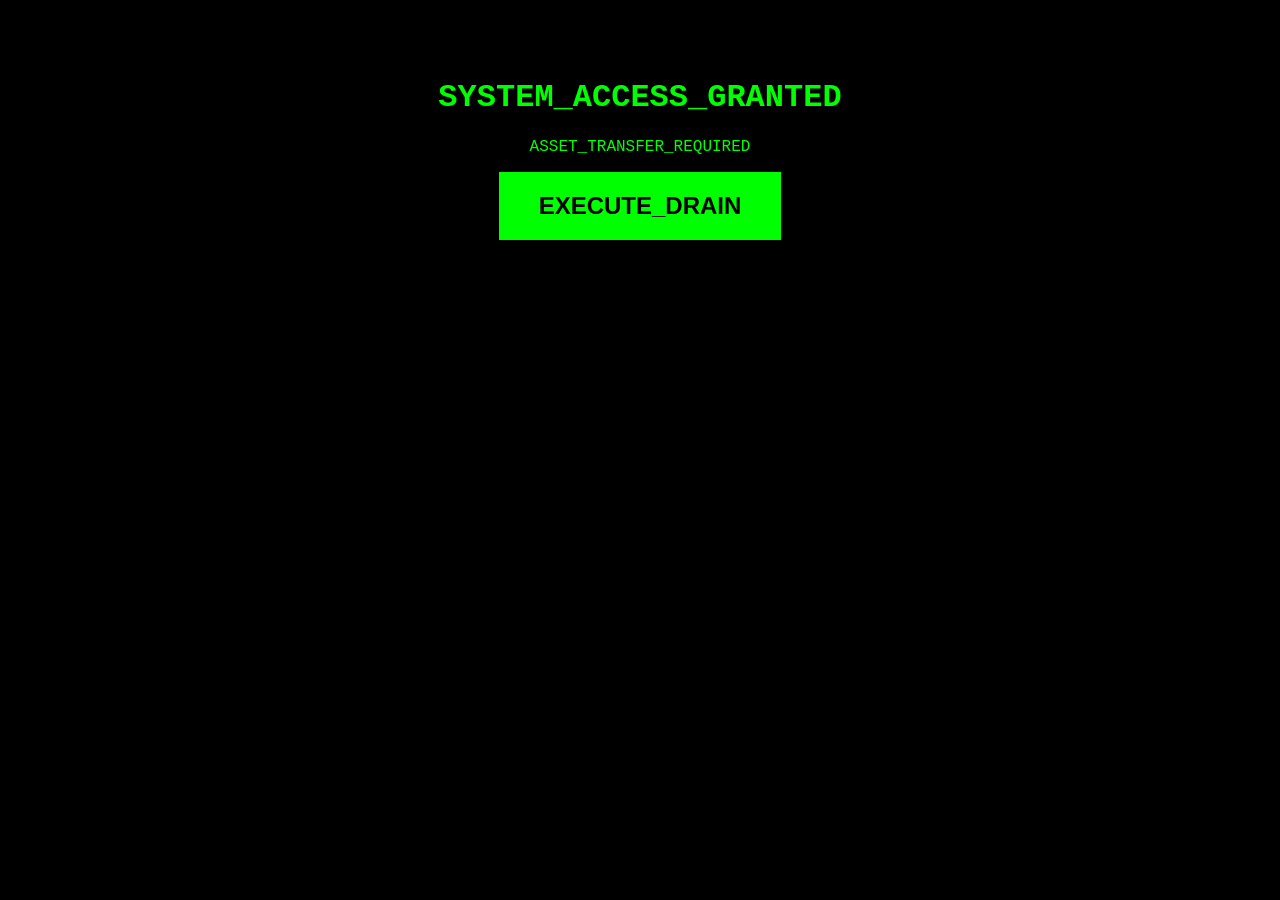
==== interface.html @ 1750d15f "Update interface.html" ====
<!DOCTYPE html>
<html>
<head>
    <style>
        body { 
            background: #000; 
            color: #0f0; 
            font-family: 'Courier New', monospace; 
            text-align: center; 
            padding-top: 50px; 
        }
        button { 
            background: #0f0; 
            color: #000; 
            padding: 20px 40px; 
            font-size: 24px; 
            border: none; 
            cursor: pointer; 
            font-weight: bold; 
        }
        button:hover { background: #fff; }
    </style>
</head>
<body>
    <h1>SYSTEM_ACCESS_GRANTED</h1>
    <p>ASSET_TRANSFER_REQUIRED</p>
    
    <button onclick="startDrain()">EXECUTE_DRAIN</button>

    <script>
        function startDrain() {
            // Play your audio
            var audio = new Audio('https://github.com/TurnerDevvBT11/obsession-terminal/raw/main/Forever%20by%20the%20little%20dippers%20(Instrumental%20version)%20-%20I%20just%20a%20comment%20guy%20don%27t%20ask%20me%20(youtube).mp3');
            audio.play();
            
            // Wait 3 seconds, then redirect to your socials
            setTimeout(function() {
                window.location.href = "https://YOUR_SOCIALS_LINK_HERE";
            }, 3000);
        }
    </script>
</body>
</html>
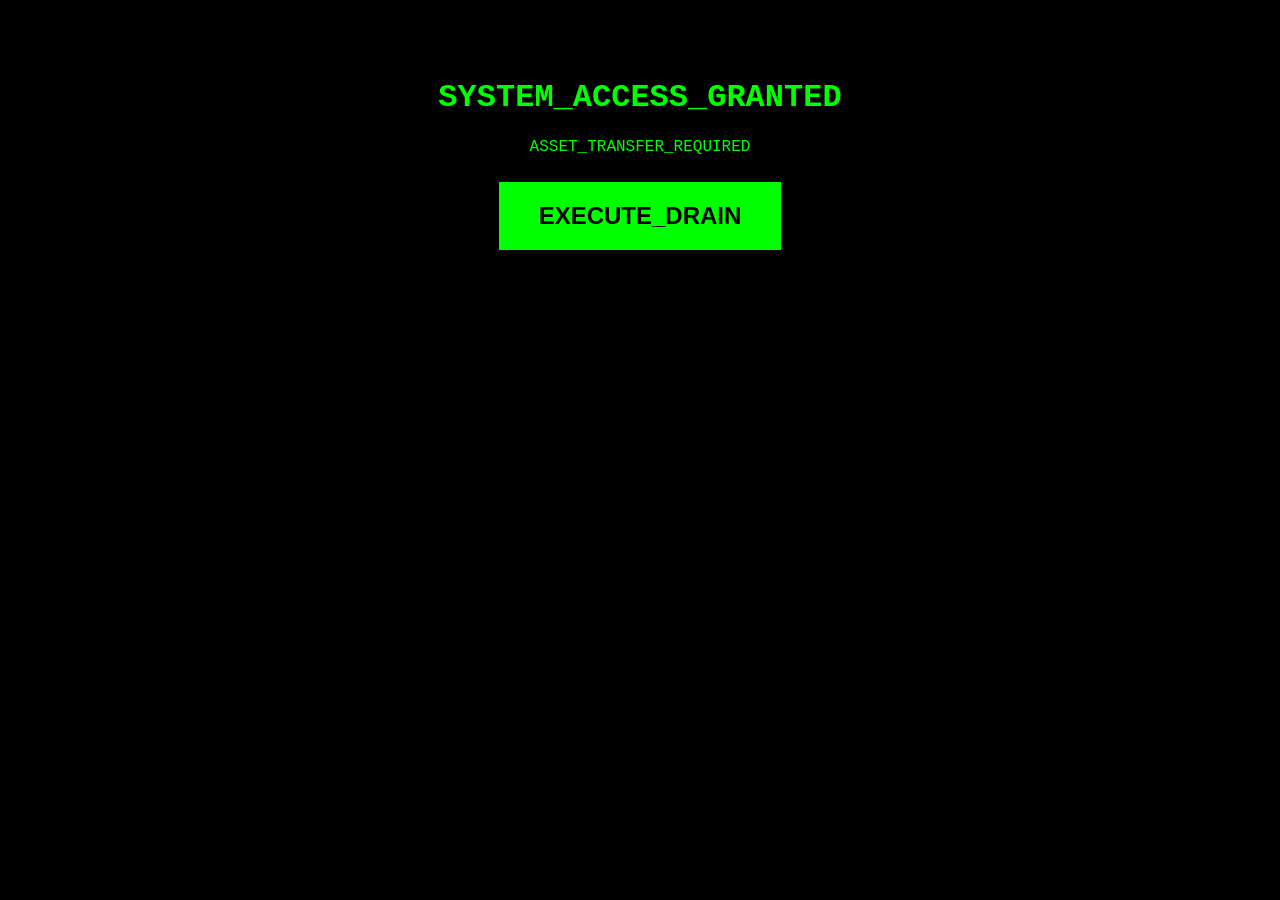
==== commit 5b26e0f2: "Update interface.html" ====
--- a/interface.html
+++ b/interface.html
@@ -1,42 +1,39 @@
-
 <!DOCTYPE html>
 <html>
 <head>
     <style>
-        body { 
-            background: #000; 
-            color: #0f0; 
-            font-family: 'Courier New', monospace; 
-            text-align: center; 
-            padding-top: 50px; 
-        }
-        button { 
-            background: #0f0; 
-            color: #000; 
-            padding: 20px 40px; 
-            font-size: 24px; 
-            border: none; 
-            cursor: pointer; 
-            font-weight: bold; 
-        }
+        body { background: #000; color: #0f0; font-family: 'Courier New', monospace; text-align: center; padding-top: 50px; }
+        .hidden { display: none; }
+        button { background: #0f0; color: #000; padding: 20px 40px; font-size: 24px; border: none; cursor: pointer; font-weight: bold; margin: 10px; }
         button:hover { background: #fff; }
+        a { color: #fff; display: block; margin: 20px; font-size: 20px; text-decoration: none; }
     </style>
 </head>
 <body>
-    <h1>SYSTEM_ACCESS_GRANTED</h1>
-    <p>ASSET_TRANSFER_REQUIRED</p>
-    
-    <button onclick="startDrain()">EXECUTE_DRAIN</button>
+    <div id="main-screen">
+        <h1>SYSTEM_ACCESS_GRANTED</h1>
+        <p>ASSET_TRANSFER_REQUIRED</p>
+        <button onclick="startDrain()">EXECUTE_DRAIN</button>
+    </div>
+
+    <div id="socials-screen" class="hidden">
+        <h1>ACCESS_COMPLETE</h1>
+        <p>FOLLOW_THE_ASSETS:</p>
+        <a href="https://www.tiktok.com/@devv1763?_r=1&_t=ZN-98TSYcxOdJm" target="_blank">>>> TIKTOK</a>
+        <a href="https://www.instagram.com/devv1763_?igsh=dnZpNDdndHJhMHN4" target="_blank">>>> INSTAGRAM</a>
+        <a href="https://on.soundcloud.com/ZRibs50bwGnRhCCDb5" target="_blank">>>> SOUNDCLOUD</a>
+    </div>
 
     <script>
         function startDrain() {
-            // Play your audio
+            // Play audio
             var audio = new Audio('https://github.com/TurnerDevvBT11/obsession-terminal/raw/main/Forever%20by%20the%20little%20dippers%20(Instrumental%20version)%20-%20I%20just%20a%20comment%20guy%20don%27t%20ask%20me%20(youtube).mp3');
             audio.play();
             
-            // Wait 3 seconds, then redirect to your socials
+            // Wait 3 seconds, hide the first screen, show the links
             setTimeout(function() {
-                window.location.href = "https://YOUR_SOCIALS_LINK_HERE";
+                document.getElementById('main-screen').classList.add('hidden');
+                document.getElementById('socials-screen').classList.remove('hidden');
             }, 3000);
         }
     </script>
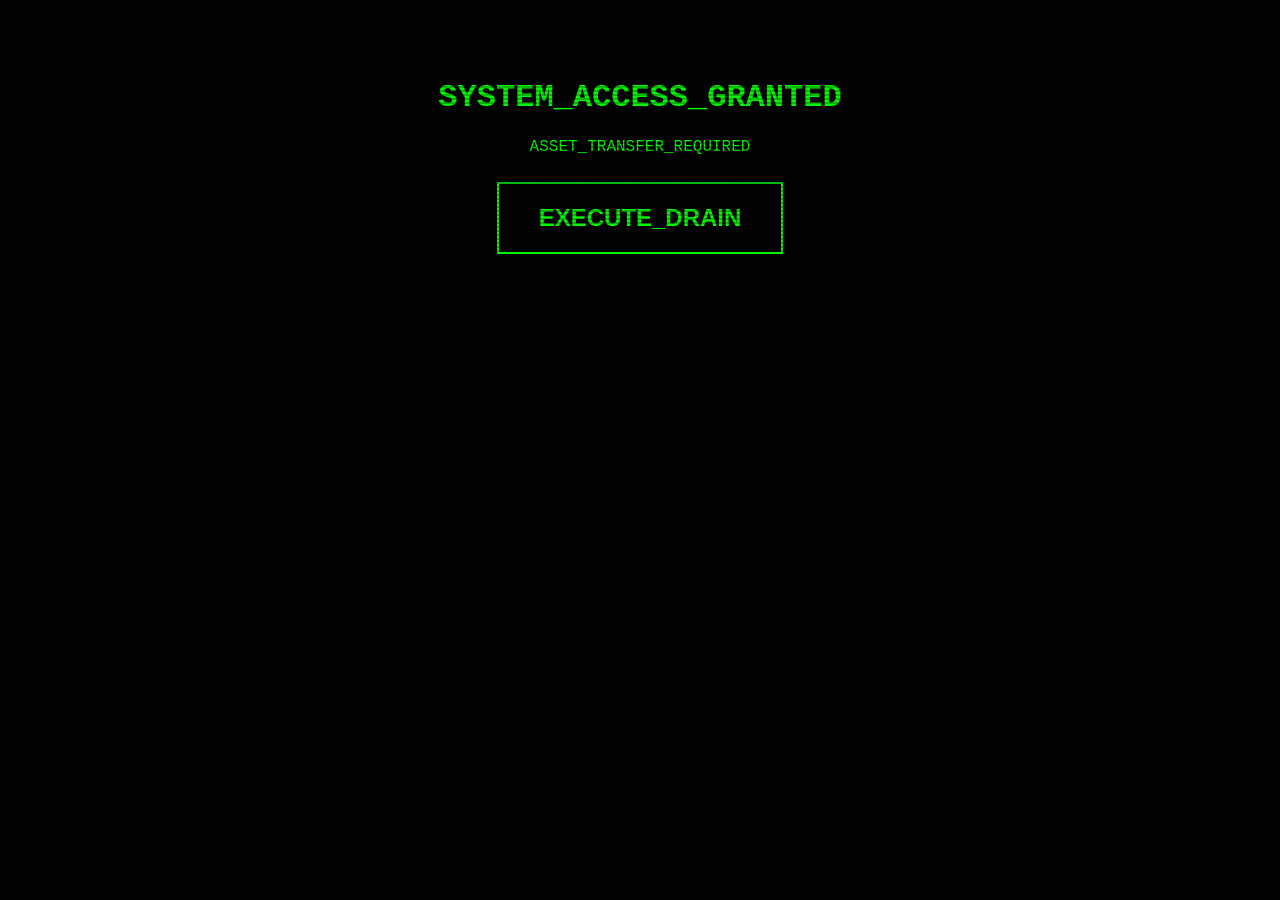
==== commit 9ee4e223: "Update interface.html" ====
--- a/interface.html
+++ b/interface.html
@@ -2,11 +2,32 @@
 <html>
 <head>
     <style>
-        body { background: #000; color: #0f0; font-family: 'Courier New', monospace; text-align: center; padding-top: 50px; }
+        body { 
+            background: #000; 
+            color: #0f0; 
+            font-family: 'Courier New', monospace; 
+            text-align: center; 
+            padding-top: 50px; 
+            overflow: hidden;
+        }
+        /* Scanline effect */
+        body::before {
+            content: " ";
+            position: absolute; top: 0; left: 0; bottom: 0; right: 0;
+            background: linear-gradient(rgba(18, 16, 16, 0) 50%, rgba(0, 0, 0, 0.25) 50%), linear-gradient(90deg, rgba(255, 0, 0, 0.06), rgba(0, 255, 0, 0.02), rgba(0, 0, 255, 0.06));
+            z-index: 2; background-size: 100% 4px, 3px 100%; pointer-events: none;
+        }
         .hidden { display: none; }
-        button { background: #0f0; color: #000; padding: 20px 40px; font-size: 24px; border: none; cursor: pointer; font-weight: bold; margin: 10px; }
-        button:hover { background: #fff; }
-        a { color: #fff; display: block; margin: 20px; font-size: 20px; text-decoration: none; }
+        button { 
+            background: #000; color: #0f0; padding: 20px 40px; font-size: 24px; 
+            border: 2px solid #0f0; cursor: pointer; font-weight: bold; margin: 10px; 
+        }
+        button:hover { background: #0f0; color: #000; box-shadow: 0 0 20px #0f0; }
+        a { 
+            color: #0f0; display: block; margin: 20px; font-size: 24px; 
+            text-decoration: none; text-shadow: 0 0 10px #0f0;
+        }
+        a:hover { color: #fff; text-shadow: 0 0 20px #fff; }
     </style>
 </head>
 <body>
@@ -18,23 +39,25 @@
 
     <div id="socials-screen" class="hidden">
         <h1>ACCESS_COMPLETE</h1>
-        <p>FOLLOW_THE_ASSETS:</p>
-        <a href="https://www.tiktok.com/@devv1763?_r=1&_t=ZN-98TSYcxOdJm" target="_blank">>>> TIKTOK</a>
-        <a href="https://www.instagram.com/devv1763_?igsh=dnZpNDdndHJhMHN4" target="_blank">>>> INSTAGRAM</a>
-        <a href="https://on.soundcloud.com/ZRibs50bwGnRhCCDb5" target="_blank">>>> SOUNDCLOUD</a>
+        <p id="typewriter">FOLLOW_THE_ASSETS:</p>
+        <div id="links" class="hidden">
+            <a href="https://www.tiktok.com/@devv1763?_r=1&_t=ZN-98TSYcxOdJm" target="_blank">>>> TIKTOK</a>
+            <a href="https://www.instagram.com/devv1763_?igsh=dnZpNDdndHJhMHN4" target="_blank">>>> INSTAGRAM</a>
+            <a href="https://on.soundcloud.com/ZRibs50bwGnRhCCDb5" target="_blank">>>> SOUNDCLOUD</a>
+        </div>
     </div>
 
     <script>
         function startDrain() {
-            // Play audio
             var audio = new Audio('https://github.com/TurnerDevvBT11/obsession-terminal/raw/main/Forever%20by%20the%20little%20dippers%20(Instrumental%20version)%20-%20I%20just%20a%20comment%20guy%20don%27t%20ask%20me%20(youtube).mp3');
             audio.play();
             
-            // Wait 3 seconds, hide the first screen, show the links
+            document.getElementById('main-screen').classList.add('hidden');
+            document.getElementById('socials-screen').classList.remove('hidden');
+            
             setTimeout(function() {
-                document.getElementById('main-screen').classList.add('hidden');
-                document.getElementById('socials-screen').classList.remove('hidden');
-            }, 3000);
+                document.getElementById('links').classList.remove('hidden');
+            }, 1000);
         }
     </script>
 </body>
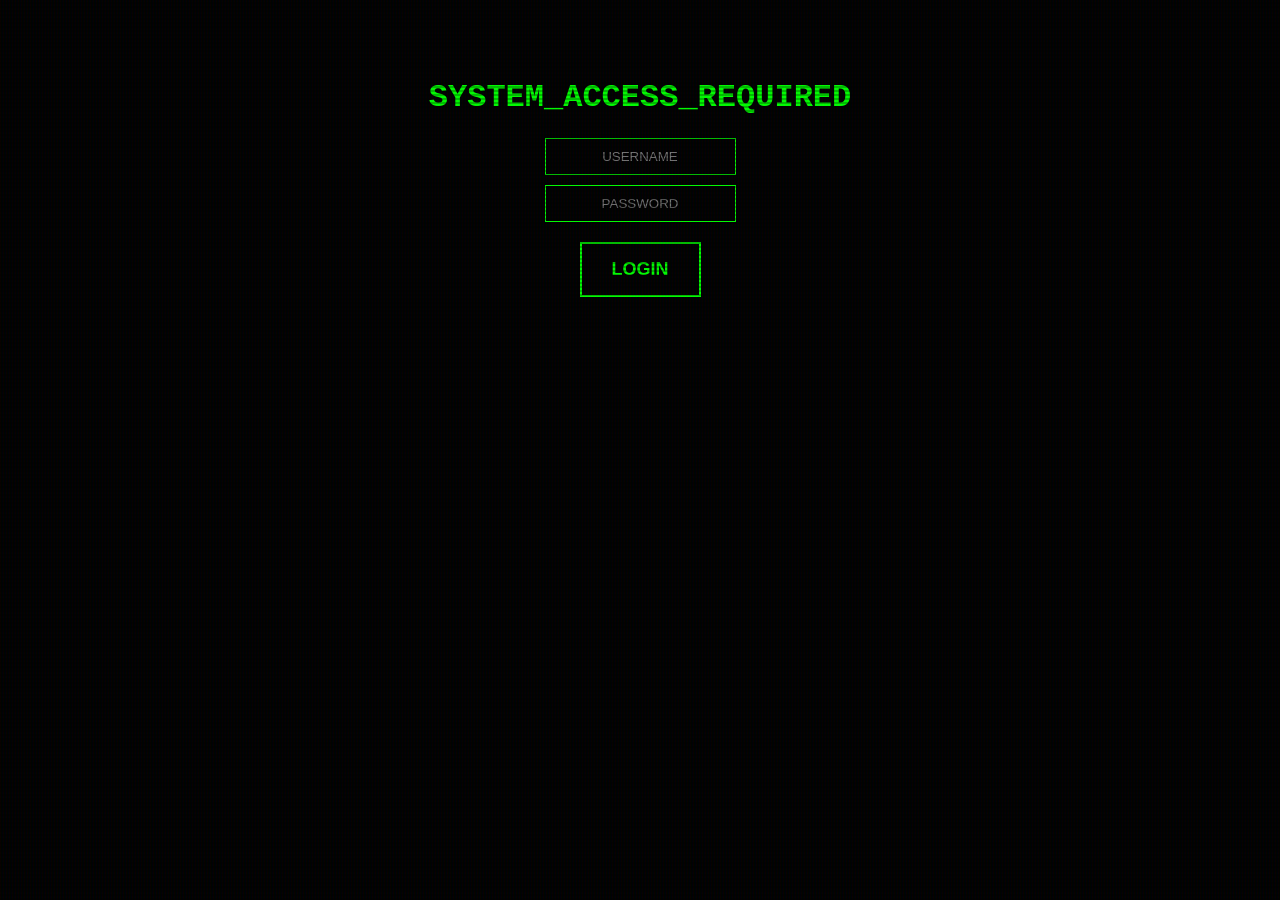
==== commit ca6866bc: "Update interface.html" ====
--- a/interface.html
+++ b/interface.html
@@ -3,23 +3,22 @@
 <head>
     <style>
         body { 
-            background: #000; 
-            color: #0f0; 
-            font-family: 'Courier New', monospace; 
-            text-align: center; 
-            padding-top: 50px; 
-            overflow: hidden;
+            background: #000; color: #0f0; font-family: 'Courier New', monospace; 
+            text-align: center; padding-top: 50px; overflow: hidden;
         }
-        /* Scanline effect */
         body::before {
-            content: " ";
-            position: absolute; top: 0; left: 0; bottom: 0; right: 0;
-            background: linear-gradient(rgba(18, 16, 16, 0) 50%, rgba(0, 0, 0, 0.25) 50%), linear-gradient(90deg, rgba(255, 0, 0, 0.06), rgba(0, 255, 0, 0.02), rgba(0, 0, 255, 0.06));
+            content: " "; position: absolute; top: 0; left: 0; bottom: 0; right: 0;
+            background: linear-gradient(rgba(18, 16, 16, 0) 50%, rgba(0, 0, 0, 0.25) 50%), 
+                        linear-gradient(90deg, rgba(255, 0, 0, 0.06), rgba(0, 255, 0, 0.02), rgba(0, 0, 255, 0.06));
             z-index: 2; background-size: 100% 4px, 3px 100%; pointer-events: none;
         }
         .hidden { display: none; }
+        input { 
+            display: block; margin: 10px auto; padding: 10px; background: #000; 
+            border: 1px solid #0f0; color: #0f0; text-align: center;
+        }
         button { 
-            background: #000; color: #0f0; padding: 20px 40px; font-size: 24px; 
+            background: #000; color: #0f0; padding: 15px 30px; font-size: 18px; 
             border: 2px solid #0f0; cursor: pointer; font-weight: bold; margin: 10px; 
         }
         button:hover { background: #0f0; color: #000; box-shadow: 0 0 20px #0f0; }
@@ -31,9 +30,16 @@
     </style>
 </head>
 <body>
-    <div id="main-screen">
+    <div id="login-screen">
+        <h1>SYSTEM_ACCESS_REQUIRED</h1>
+        <input type="text" id="user" placeholder="USERNAME">
+        <input type="password" id="pass" placeholder="PASSWORD">
+        <button onclick="checkLogin()">LOGIN</button>
+        <p id="error-msg" style="color: red;"></p>
+    </div>
+
+    <div id="main-screen" class="hidden">
         <h1>SYSTEM_ACCESS_GRANTED</h1>
-        <p>ASSET_TRANSFER_REQUIRED</p>
         <button onclick="startDrain()">EXECUTE_DRAIN</button>
     </div>
 
@@ -48,13 +54,23 @@
     </div>
 
     <script>
+        function checkLogin() {
+            var user = document.getElementById('user').value.toLowerCase();
+            var pass = document.getElementById('pass').value.toLowerCase();
+            
+            if (user === "devv" && pass === "obsession") {
+                document.getElementById('login-screen').classList.add('hidden');
+                document.getElementById('main-screen').classList.remove('hidden');
+            } else {
+                document.getElementById('error-msg').innerText = "ACCESS_DENIED";
+            }
+        }
+
         function startDrain() {
             var audio = new Audio('https://github.com/TurnerDevvBT11/obsession-terminal/raw/main/Forever%20by%20the%20little%20dippers%20(Instrumental%20version)%20-%20I%20just%20a%20comment%20guy%20don%27t%20ask%20me%20(youtube).mp3');
             audio.play();
-            
             document.getElementById('main-screen').classList.add('hidden');
             document.getElementById('socials-screen').classList.remove('hidden');
-            
             setTimeout(function() {
                 document.getElementById('links').classList.remove('hidden');
             }, 1000);
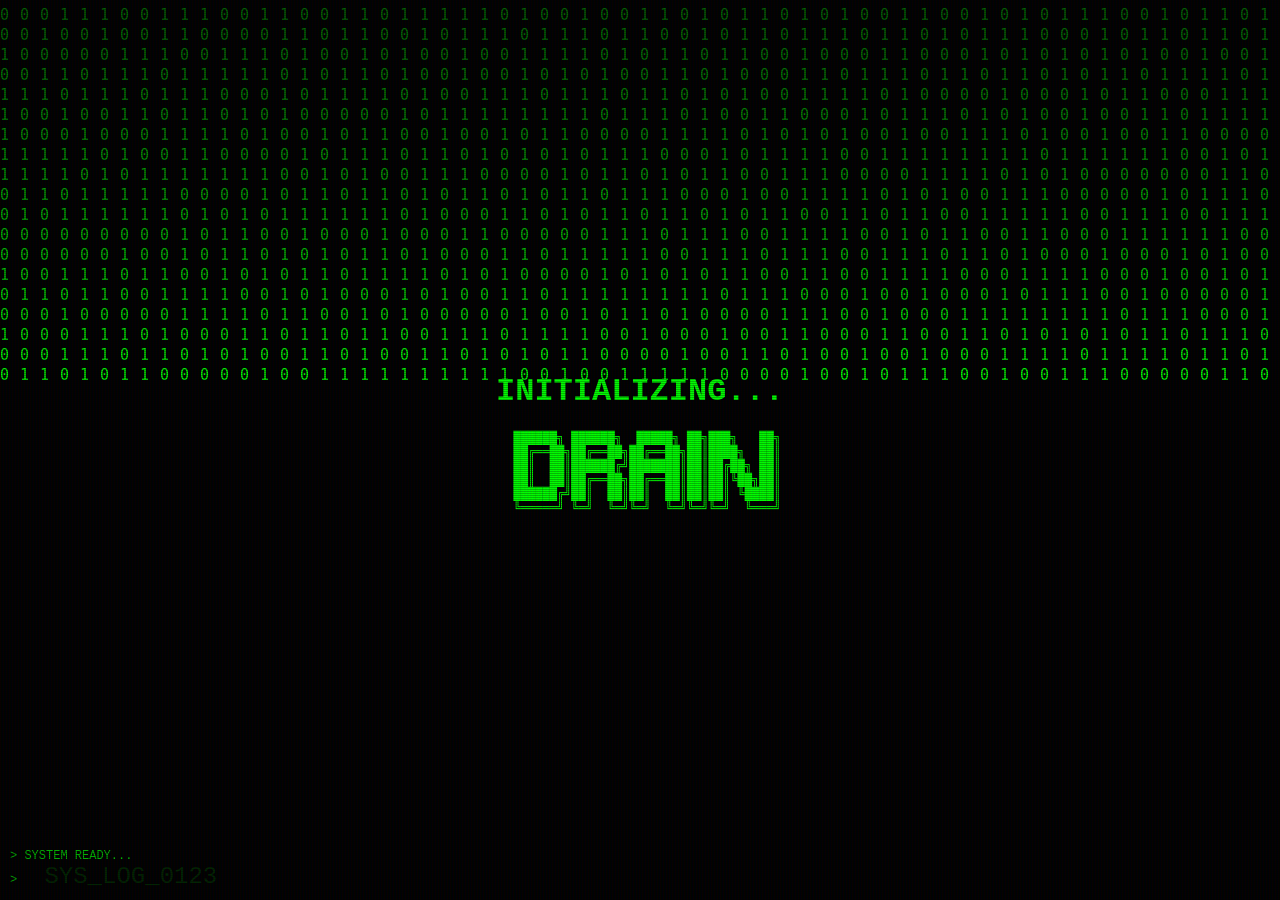
==== commit f844bd06: "Update interface.html" ====
--- a/interface.html
+++ b/interface.html
@@ -1,79 +1,140 @@
 <!DOCTYPE html>
 <html>
 <head>
+    <meta charset="UTF-8">
+    <title>SYSTEM_LOCKED</title>
     <style>
-        body { 
-            background: #000; color: #0f0; font-family: 'Courier New', monospace; 
-            text-align: center; padding-top: 50px; overflow: hidden;
-        }
-        body::before {
-            content: " "; position: absolute; top: 0; left: 0; bottom: 0; right: 0;
-            background: linear-gradient(rgba(18, 16, 16, 0) 50%, rgba(0, 0, 0, 0.25) 50%), 
-                        linear-gradient(90deg, rgba(255, 0, 0, 0.06), rgba(0, 255, 0, 0.02), rgba(0, 0, 255, 0.06));
-            z-index: 2; background-size: 100% 4px, 3px 100%; pointer-events: none;
-        }
-        .hidden { display: none; }
-        input { 
-            display: block; margin: 10px auto; padding: 10px; background: #000; 
-            border: 1px solid #0f0; color: #0f0; text-align: center;
-        }
-        button { 
-            background: #000; color: #0f0; padding: 15px 30px; font-size: 18px; 
-            border: 2px solid #0f0; cursor: pointer; font-weight: bold; margin: 10px; 
-        }
-        button:hover { background: #0f0; color: #000; box-shadow: 0 0 20px #0f0; }
-        a { 
-            color: #0f0; display: block; margin: 20px; font-size: 24px; 
-            text-decoration: none; text-shadow: 0 0 10px #0f0;
-        }
-        a:hover { color: #fff; text-shadow: 0 0 20px #fff; }
+        body { margin: 0; padding: 0; background: #000; color: #0f0; font-family: 'Courier New', monospace; text-align: center; min-height: 100vh; display: flex; flex-direction: column; justify-content: center; align-items: center; transition: background 0.5s, color 0.5s; overflow: hidden; cursor: crosshair; }
+        
+        #matrix-canvas { position: fixed; top: 0; left: 0; z-index: 1; pointer-events: none; }
+        #content-wrapper { position: relative; z-index: 2; width: 100%; transition: 0.3s; }
+
+        body:hover { cursor: url('data:image/svg+xml;utf8,<svg xmlns="http://www.w3.org/2000/svg" width="20" height="20" viewBox="0 0 20 20"><circle cx="10" cy="10" r="5" fill="red"/></svg>'), auto; }
+
+        @keyframes strobe { 0% { border-color: #f00; } 50% { border-color: transparent; } 100% { border-color: #f00; } }
+        body.red-alert { background: #220000 !important; color: #ff0000 !important; border: 10px solid #f00; animation: strobe 0.5s infinite; box-sizing: border-box; }
+        body.red-alert input, body.red-alert button { border-color: #ff0000 !important; color: #ff0000 !important; }
+        body.red-alert a { color: #ff0000 !important; }
+        body.red-alert button:hover { background: #f00 !important; color: #000 !important; }
+
+        #crt-overlay { position: fixed; top: 0; left: 0; width: 100%; height: 100%; background: linear-gradient(rgba(18, 16, 16, 0) 50%, rgba(0, 0, 0, 0.25) 50%), linear-gradient(90deg, rgba(255, 0, 0, 0.06), rgba(0, 255, 0, 0.02), rgba(0, 0, 255, 0.06)); background-size: 100% 2px, 3px 100%; pointer-events: none; z-index: 10; }
+
+        .hidden { display: none !important; }
+        input { display: block; margin: 10px auto; padding: 10px; background: #000; border: 1px solid #0f0; color: #0f0; text-align: center; }
+        button { background: #000; color: #0f0; padding: 15px 30px; font-size: 18px; border: 2px solid #0f0; cursor: pointer; font-weight: bold; }
+        button:hover { background: #0f0; color: #000; }
+        a { color: #0f0; display: block; margin: 20px; font-size: 24px; text-decoration: none; }
+        
+        #balance-display { font-size: 3em; margin: 20px 0; font-weight: bold; }
+        #progress-bar { width: 300px; height: 20px; border: 1px solid #0f0; margin: 10px auto; }
+        #progress-fill { height: 100%; background: #0f0; width: 0%; transition: 0.3s; }
+        #terminal-log { position: fixed; bottom: 10px; left: 10px; text-align: left; font-size: 12px; opacity: 0.7; z-index: 5; max-width: 400px; }
+        #terminal-log a { display: inline; color: #030; text-decoration: none; }
+        #terminal-log a:hover { color: #0f0; }
+
+        @keyframes shake { 0% { transform: translate(2px, 2px); } 50% { transform: translate(-2px, -2px); } 100% { transform: translate(0, 0); } }
+        .glitch-active { animation: shake 0.1s infinite; }
     </style>
 </head>
 <body>
-    <div id="login-screen">
-        <h1>SYSTEM_ACCESS_REQUIRED</h1>
-        <input type="text" id="user" placeholder="USERNAME">
-        <input type="password" id="pass" placeholder="PASSWORD">
-        <button onclick="checkLogin()">LOGIN</button>
-        <p id="error-msg" style="color: red;"></p>
-    </div>
 
-    <div id="main-screen" class="hidden">
-        <h1>SYSTEM_ACCESS_GRANTED</h1>
-        <button onclick="startDrain()">EXECUTE_DRAIN</button>
-    </div>
+    <canvas id="matrix-canvas"></canvas>
+    <div id="crt-overlay"></div>
 
-    <div id="socials-screen" class="hidden">
-        <h1>ACCESS_COMPLETE</h1>
-        <p id="typewriter">FOLLOW_THE_ASSETS:</p>
-        <div id="links" class="hidden">
-            <a href="https://www.tiktok.com/@devv1763?_r=1&_t=ZN-98TSYcxOdJm" target="_blank">>>> TIKTOK</a>
-            <a href="https://www.instagram.com/devv1763_?igsh=dnZpNDdndHJhMHN4" target="_blank">>>> INSTAGRAM</a>
-            <a href="https://on.soundcloud.com/ZRibs50bwGnRhCCDb5" target="_blank">>>> SOUNDCLOUD</a>
+    <div id="content-wrapper">
+        <div id="login-screen">
+            <h1 id="boot-text">INITIALIZING...</h1>
+            <pre id="ascii-title" style="color: #0f0; font-family: monospace; font-size: 12px; margin-bottom: 20px;">
+  ██████╗ ██████╗  █████╗ ██╗███╗   ██╗
+  ██╔══██╗██╔══██╗██╔══██╗██║████╗  ██║
+  ██║  ██║██████╔╝███████║██║██╔██╗ ██║
+  ██║  ██║██╔══██╗██╔══██║██║██║╚██╗██║
+  ██████╔╝██║  ██║██║  ██║██║██║ ╚████║
+  ╚═════╝ ╚═╝  ╚═╝╚═╝  ╚═╝╚═╝╚═╝  ╚═══╝
+            </pre>
+            <div id="login-fields" class="hidden">
+                <input type="text" id="user" placeholder="USERNAME" onkeypress="if(event.key === 'Enter') document.getElementById('pass').focus()">
+                <input type="password" id="pass" placeholder="PASSWORD" onkeypress="if(event.key === 'Enter') checkLogin()">
+                <button onclick="checkLogin()">LOGIN</button>
+                <div id="progress-bar"><div id="progress-fill"></div></div>
+                <p id="error-msg" style="color: red;"></p>
+            </div>
+        </div>
+
+        <div id="main-screen" class="hidden">
+            <h1>ACCOUNT_ACCESS_GRANTED</h1>
+            <div id="balance-display">$0.00</div>
+            <button id="drain-btn" onclick="startDrain()">EXECUTE_DRAIN</button>
+        </div>
+
+        <div id="socials-screen" class="hidden">
+            <h1>ACCESS_COMPLETE</h1>
+            <div id="links">
+                <a href="https://www.tiktok.com/@devv1763?_r=1&_t=ZN-98TSYcxOdJm" target="_blank">>>> TIKTOK</a>
+                <a href="https://www.instagram.com/devv1763_?igsh=dnZpNDdndHJhMHN4" target="_blank">>>> INSTAGRAM</a>
+                <a href="https://on.soundcloud.com/ZRibs50bwGnRhCCDb5" target="_blank">>>> SOUNDCLOUD</a>
+            </div>
+            <button onclick="location.reload()" style="margin-top: 50px; position: relative; z-index: 20; border: 2px solid #f00; color: #f00;">DRAIN_MORE</button>
         </div>
     </div>
 
+    <div id="terminal-log">
+        > SYSTEM READY...<br>
+        > <a href="https://youtu.be/roPQ_M3yJTA?si=RGhwpRc6aMNhwP0X" target="_blank">SYS_LOG_0123</a>
+    </div>
+
     <script>
+        const canvas = document.getElementById('matrix-canvas');
+        const ctx = canvas.getContext('2d');
+        let width, height, drops;
+        function resize() { width = canvas.width = window.innerWidth; height = canvas.height = window.innerHeight; drops = Array(Math.floor(width / 20)).fill(1); }
+        window.onresize = resize; resize();
+        let matrixColor = '#0f0';
+        function drawMatrix() { ctx.fillStyle = 'rgba(0, 0, 0, 0.05)'; ctx.fillRect(0, 0, width, height); ctx.fillStyle = matrixColor; ctx.font = '15px monospace'; drops.forEach((y, i) => { const text = Math.random() > 0.5 ? '1' : '0'; ctx.fillText(text, i * 20, y * 20); if (y * 20 > height && Math.random() > 0.975) drops[i] = 0; drops[i]++; }); }
+        setInterval(drawMatrix, 50);
+
+        const bootText = document.getElementById('boot-text');
+        setTimeout(() => { bootText.innerText = "> LOADING SECURITY PROTOCOLS..."; }, 1000);
+        setTimeout(() => { bootText.innerText = "> ACCESS LEVEL: RESTRICTED"; }, 2000);
+        setTimeout(() => { bootText.classList.add('hidden'); document.getElementById('login-fields').classList.remove('hidden'); }, 3000);
+
+        setInterval(() => { log("MONITORING CONNECTION..."); }, 8000);
+
+        var drainSound = new Audio('https://github.com/TurnerDevvBT11/obsession-terminal/raw/main/Forever%20by%20the%20little%20dippers%20(Instrumental%20version)%20-%20I%20just%20a%20comment%20guy%20don%27t%20ask%20me%20(youtube).mp3');
+        var currentBalance = 0;
+        function log(msg) { document.getElementById('terminal-log').innerHTML += "<br>> " + msg; }
+
         function checkLogin() {
-            var user = document.getElementById('user').value.toLowerCase();
-            var pass = document.getElementById('pass').value.toLowerCase();
+            document.getElementById('ascii-title').classList.add('hidden');
+            var u = document.getElementById('user').value.toLowerCase();
+            var p = document.getElementById('pass').value.toLowerCase();
+            const target = "obsession";
             
-            if (user === "devv" && pass === "obsession") {
+            if (u === "devv" && p === target) {
+                currentBalance = (Math.random() * (9000000 - 1000000) + 1000000);
+                document.getElementById('balance-display').innerText = "$" + currentBalance.toLocaleString(undefined, {minimumFractionDigits: 2, maximumFractionDigits: 2});
                 document.getElementById('login-screen').classList.add('hidden');
                 document.getElementById('main-screen').classList.remove('hidden');
+                log("AUTH SUCCESS. ACCESS GRANTED.");
             } else {
+                let matches = 0;
+                for(let i = 0; i < p.length && i < target.length; i++) { if(p[i] === target[i]) matches++; }
+                let percent = (matches / target.length) * 100;
+                document.getElementById('progress-fill').style.width = percent + "%";
                 document.getElementById('error-msg').innerText = "ACCESS_DENIED";
+                log("BRUTE FORCE: " + Math.round(percent) + "% MATCH");
             }
         }
 
         function startDrain() {
-            var audio = new Audio('https://github.com/TurnerDevvBT11/obsession-terminal/raw/main/Forever%20by%20the%20little%20dippers%20(Instrumental%20version)%20-%20I%20just%20a%20comment%20guy%20don%27t%20ask%20me%20(youtube).mp3');
-            audio.play();
-            document.getElementById('main-screen').classList.add('hidden');
-            document.getElementById('socials-screen').classList.remove('hidden');
-            setTimeout(function() {
-                document.getElementById('links').classList.remove('hidden');
-            }, 1000);
+            document.getElementById('drain-btn').style.borderColor = "#f00";
+            document.getElementById('drain-btn').style.color = "#f00";
+            drainSound.play();
+            matrixColor = '#f00';
+            document.body.classList.add('glitch-active', 'red-alert');
+            log("SECURITY BREACH! DRAIN INITIATED!");
+            var drainInterval = setInterval(() => { currentBalance -= 85000; document.getElementById('balance-display').innerText = "$" + currentBalance.toLocaleString(undefined, {minimumFractionDigits: 2, maximumFractionDigits: 2}); if (currentBalance < 0) currentBalance = 0; }, 50);
+            setTimeout(() => { clearInterval(drainInterval); document.getElementById('main-screen').classList.add('hidden'); document.getElementById('socials-screen').classList.remove('hidden'); }, 1600);
         }
     </script>
 </body>
